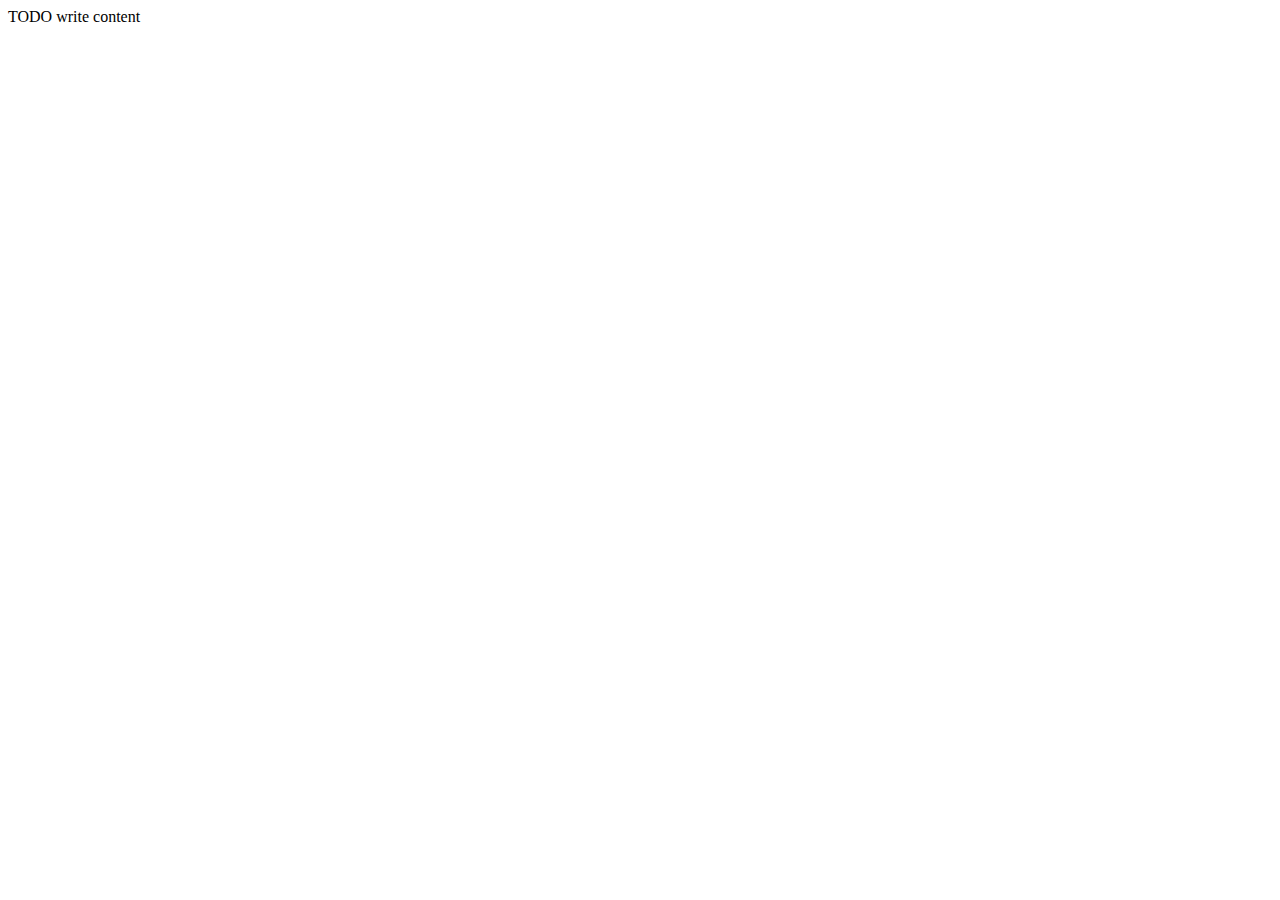
==== src/main/resources/static/index.html @ 3c7f9a55 "creacion tarea pagina ciclismo" ====
<html>
    <head>
        <title>TODO supply a title</title>
        <meta charset="UTF-8">
        <meta name="viewport" content="width=device-width, initial-scale=1.0">
    </head>
    <body>
        <div>TODO write content</div>
    </body>
</html>
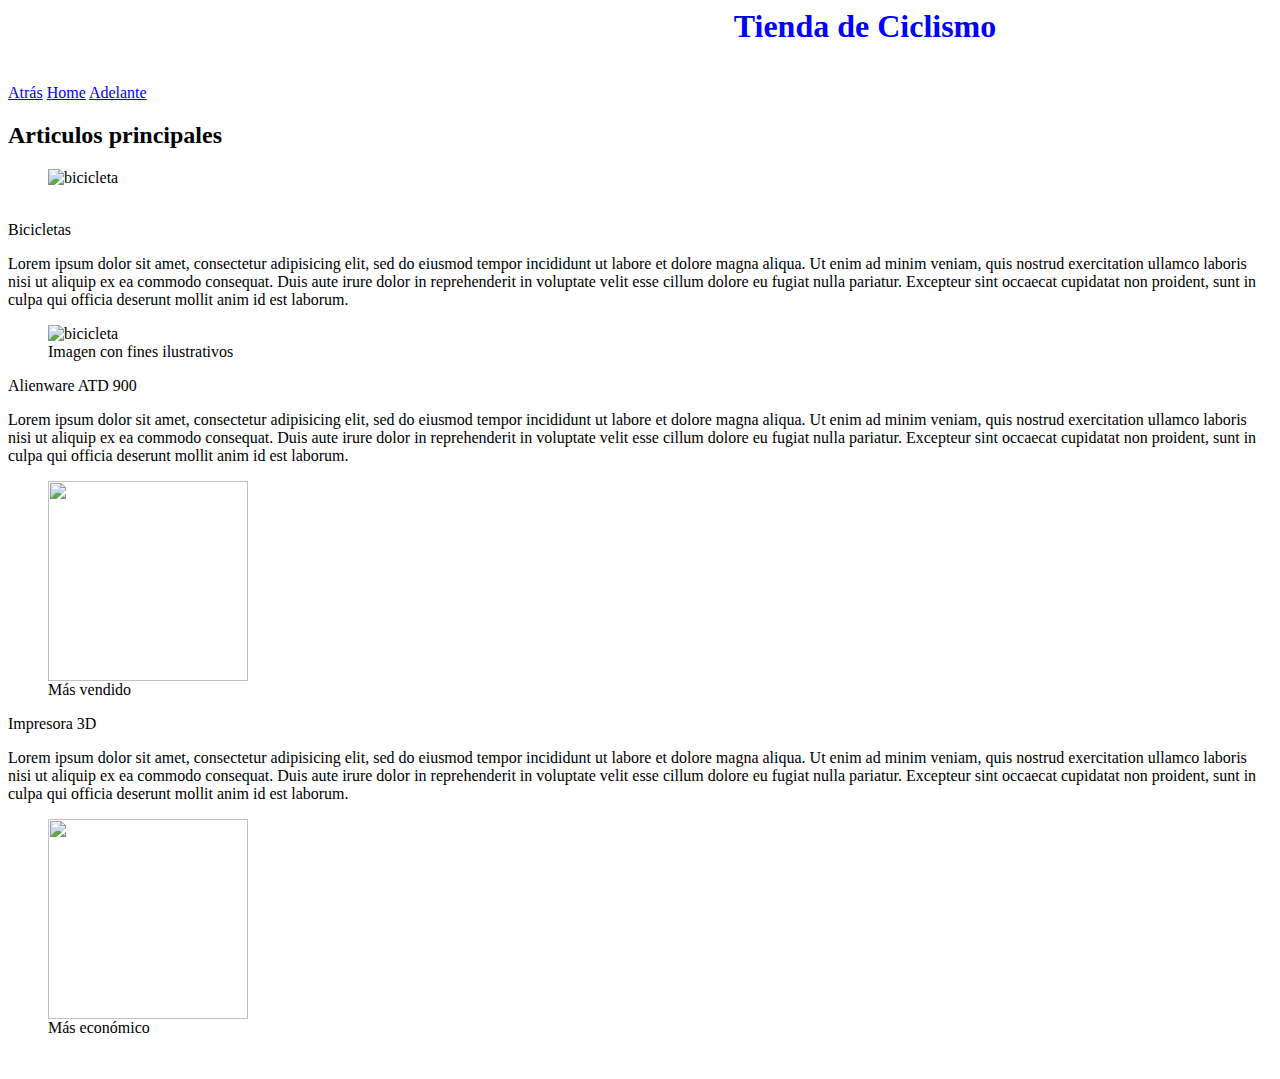
==== commit d6b499c1: "prueba" ====
--- a/src/main/resources/static/index.html
+++ b/src/main/resources/static/index.html
@@ -1,11 +1,57 @@
 
 <html>
     <head>
-        <title>TODO supply a title</title>
+        <title>Tienda de ciclismo</title>
         <meta charset="UTF-8">
         <meta name="viewport" content="width=device-width, initial-scale=1.0">
+        <link href="../static.css/css.css" rel="stylesheet" type="text/css"/>
     </head>
     <body>
-        <div>TODO write content</div>
+        <header id="encabezado">
+		<h1>Tienda de Ciclismo</h1>
+		<br>
+	</header>
+	<nav id="menu">
+		<a href="ejemplo8-html">Atrás</a>
+		<a href="index.html">Home</a>
+		<a href="ejemplo2.html">Adelante</a>
+	</nav>
+        <section id="contenido">
+		<h2>Articulos principales</h2>
+                <figure id="portada">
+                <img src="https://ichef.bbci.co.uk/ace/ws/624/amz/worldservice/live/assets/images/2014/08/28/140828174616_sp_bicicleta_1_624x351_engeenius.jpg.webp" alt="bicicleta "/>
+                </figure><br>
+		<article>
+			<header>Bicicletas</header>
+			<p class="descripcion">
+				Lorem ipsum dolor sit amet, consectetur adipisicing elit, sed do eiusmod tempor incididunt ut labore et dolore magna aliqua. Ut enim ad minim veniam, quis nostrud exercitation ullamco laboris nisi ut aliquip ex ea commodo consequat. Duis aute irure dolor in reprehenderit in voluptate velit esse cillum dolore eu fugiat nulla pariatur. Excepteur sint occaecat cupidatat non proident, sunt in culpa qui officia deserunt mollit anim id est laborum.
+			</p>
+			<figure>				
+                                <img src="https://images.app.goo.gl/ynG4Pj4Q1Z6FnmLv7" alt="bicicleta "/>
+				<figcaption>Imagen con fines ilustrativos</figcaption>
+			</figure>
+		</article>
+		<article>
+			<header>Alienware ATD 900</header>
+			<p class="descripcion">
+				Lorem ipsum dolor sit amet, consectetur adipisicing elit, sed do eiusmod tempor incididunt ut labore et dolore magna aliqua. Ut enim ad minim veniam, quis nostrud exercitation ullamco laboris nisi ut aliquip ex ea commodo consequat. Duis aute irure dolor in reprehenderit in voluptate velit esse cillum dolore eu fugiat nulla pariatur. Excepteur sint occaecat cupidatat non proident, sunt in culpa qui officia deserunt mollit anim id est laborum.
+			</p>
+			<figure>
+				<img src="https://www.huramobil.cz/fotocache/mid/ATD-M-AW3423DWF.jpg" width="200" />
+				<figcaption>Más vendido</figcaption>
+			</figure>
+		</article>
+		<article>
+			<header>Impresora 3D</header>
+			<p class="descripcion">
+				Lorem ipsum dolor sit amet, consectetur adipisicing elit, sed do eiusmod tempor incididunt ut labore et dolore magna aliqua. Ut enim ad minim veniam, quis nostrud exercitation ullamco laboris nisi ut aliquip ex ea commodo consequat. Duis aute irure dolor in reprehenderit in voluptate velit esse cillum dolore eu fugiat nulla pariatur. Excepteur sint occaecat cupidatat non proident, sunt in culpa qui officia deserunt mollit anim id est laborum.
+			</p>
+			<figure>
+				<img src="https://m.media-amazon.com/images/I/71hnkA62lJL._AC_SL1500_.jpg" width="200" />
+				<figcaption>Más económico</figcaption>
+			</figure>
+		</article>
+		<br>
+	</section>
     </body>
 </html>
--- a/src/main/resources/static.css/css.css
+++ b/src/main/resources/static.css/css.css
@@ -0,0 +1,11 @@
+#encabezado {
+    text-align: center; 
+    color: blue;
+    margin-left:450px; 
+}
+
+#portada{
+    width: 100%;
+    border-image: 2;
+    
+}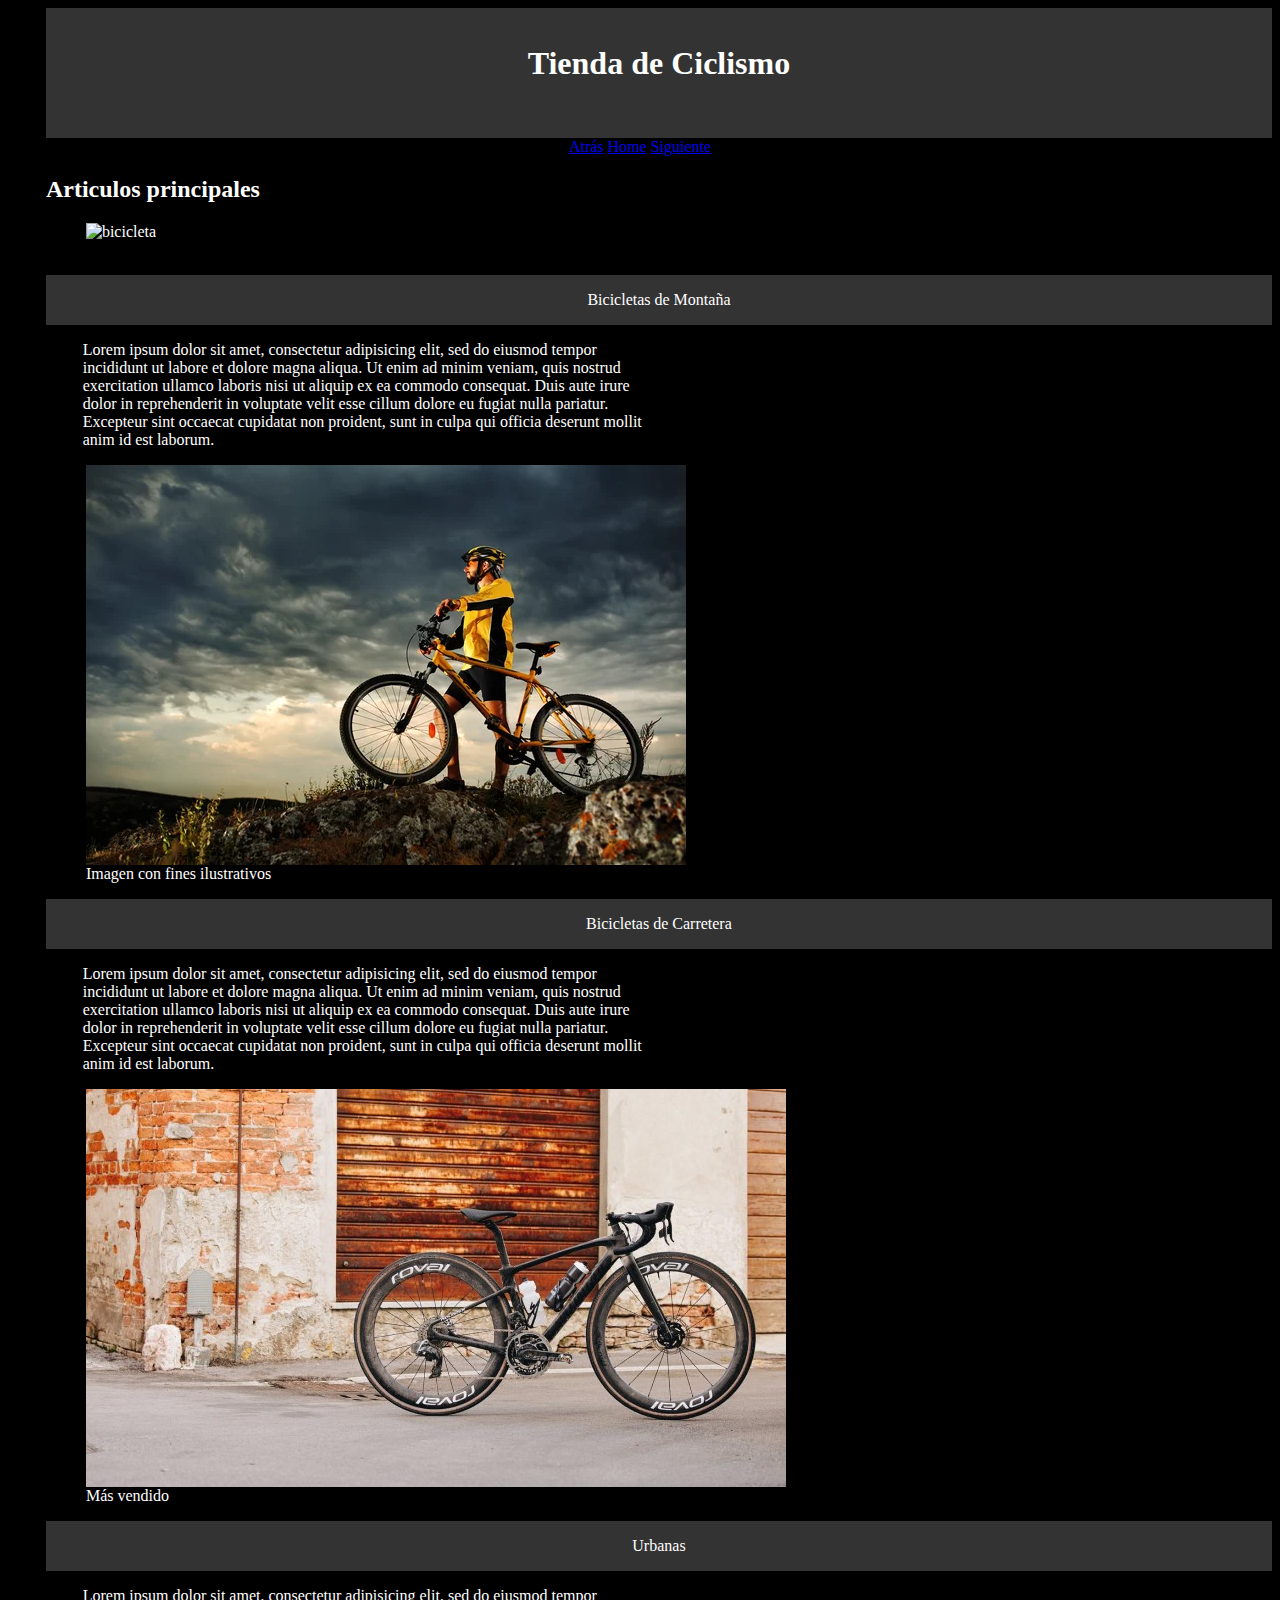
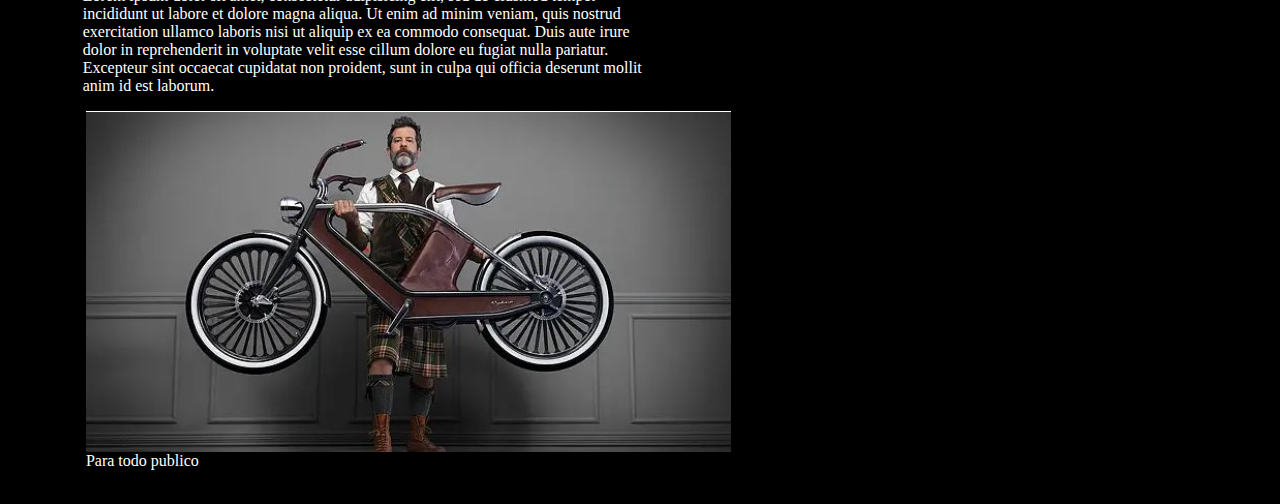
==== commit 04742cfb: "pequeño avance" ====
--- a/src/main/resources/static/index.html
+++ b/src/main/resources/static/index.html
@@ -4,7 +4,7 @@
         <title>Tienda de ciclismo</title>
         <meta charset="UTF-8">
         <meta name="viewport" content="width=device-width, initial-scale=1.0">
-        <link href="../static.css/css.css" rel="stylesheet" type="text/css"/>
+        <link href="static.css/estilos.css" rel="stylesheet" type="text/css"/>
     </head>
     <body>
         <header id="encabezado">
@@ -12,9 +12,9 @@
 		<br>
 	</header>
 	<nav id="menu">
-		<a href="ejemplo8-html">Atrás</a>
+		<a href="html">Atrás</a>
 		<a href="index.html">Home</a>
-		<a href="ejemplo2.html">Adelante</a>
+		<a href="pagina1.html">Siguiente</a>
 	</nav>
         <section id="contenido">
 		<h2>Articulos principales</h2>
@@ -22,36 +22,97 @@
                 <img src="https://ichef.bbci.co.uk/ace/ws/624/amz/worldservice/live/assets/images/2014/08/28/140828174616_sp_bicicleta_1_624x351_engeenius.jpg.webp" alt="bicicleta "/>
                 </figure><br>
 		<article>
-			<header>Bicicletas</header>
+			<header>Bicicletas de Montaña</header>
 			<p class="descripcion">
 				Lorem ipsum dolor sit amet, consectetur adipisicing elit, sed do eiusmod tempor incididunt ut labore et dolore magna aliqua. Ut enim ad minim veniam, quis nostrud exercitation ullamco laboris nisi ut aliquip ex ea commodo consequat. Duis aute irure dolor in reprehenderit in voluptate velit esse cillum dolore eu fugiat nulla pariatur. Excepteur sint occaecat cupidatat non proident, sunt in culpa qui officia deserunt mollit anim id est laborum.
 			</p>
 			<figure>				
-                                <img src="https://images.app.goo.gl/ynG4Pj4Q1Z6FnmLv7" alt="bicicleta "/>
+                            <img src="../static.imagen/mtb1.jpg" alt="MTB"/>
 				<figcaption>Imagen con fines ilustrativos</figcaption>
 			</figure>
+
 		</article>
 		<article>
-			<header>Alienware ATD 900</header>
+			<header>Bicicletas de Carretera</header>
 			<p class="descripcion">
 				Lorem ipsum dolor sit amet, consectetur adipisicing elit, sed do eiusmod tempor incididunt ut labore et dolore magna aliqua. Ut enim ad minim veniam, quis nostrud exercitation ullamco laboris nisi ut aliquip ex ea commodo consequat. Duis aute irure dolor in reprehenderit in voluptate velit esse cillum dolore eu fugiat nulla pariatur. Excepteur sint occaecat cupidatat non proident, sunt in culpa qui officia deserunt mollit anim id est laborum.
 			</p>
 			<figure>
-				<img src="https://www.huramobil.cz/fotocache/mid/ATD-M-AW3423DWF.jpg" width="200" />
+                            <img src="../static.imagen/ruta1.jpg" alt="Carretera"/>
 				<figcaption>Más vendido</figcaption>
 			</figure>
 		</article>
 		<article>
-			<header>Impresora 3D</header>
+			<header>Urbanas</header>
 			<p class="descripcion">
 				Lorem ipsum dolor sit amet, consectetur adipisicing elit, sed do eiusmod tempor incididunt ut labore et dolore magna aliqua. Ut enim ad minim veniam, quis nostrud exercitation ullamco laboris nisi ut aliquip ex ea commodo consequat. Duis aute irure dolor in reprehenderit in voluptate velit esse cillum dolore eu fugiat nulla pariatur. Excepteur sint occaecat cupidatat non proident, sunt in culpa qui officia deserunt mollit anim id est laborum.
 			</p>
 			<figure>
-				<img src="https://m.media-amazon.com/images/I/71hnkA62lJL._AC_SL1500_.jpg" width="200" />
-				<figcaption>Más económico</figcaption>
+                            <img src="static.imagen/portada1.jpg" alt=""/>
+                            <figcaption>Para todo publico</figcaption>
 			</figure>
 		</article>
 		<br>
 	</section>
     </body>
 </html>
+
+<!--<!DOCTYPE html>
+<html lang="es">
+<head>
+    <meta charset="UTF-8">
+    <meta name="viewport" content="width=device-width, initial-scale=1.0">
+    <title>Club de Ciclismo</title>
+    <link rel="stylesheet" href="styles.css">
+    <link href="../static.css/estilos.css" rel="stylesheet" type="text/css"/>
+</head>
+<body>
+    <header>
+        <h1>Club de Ciclismo</h1>
+        <nav>
+            <ul>
+                <li><a href="#inicio">Inicio</a></li>
+                <li><a href="#nosotros">Nosotros</a></li>
+                <li><a href="#rutas">Rutas</a></li>
+                <li><a href="#contacto">Contacto</a></li>
+            </ul>
+        </nav>
+    </header>
+    <main>
+        <section id="inicio">
+            <h2>Bienvenidos al Club de Ciclismo</h2>
+            <p>Únete a nuestra comunidad y disfruta de las mejores rutas en bicicleta.</p>
+        </section>
+        <section id="nosotros">
+            <h2>Sobre Nosotros</h2>
+            <p>Somos un grupo de entusiastas del ciclismo que organizamos paseos y competencias para todos los niveles.</p>
+        </section>
+        <section id="rutas">
+            <h2>Nuestras Rutas</h2>
+            <ul>
+                <li>Ruta de la Montaña</li>
+                <li>Ruta del Río</li>
+                <li>Ruta del Valle</li>
+            </ul>
+        </section>
+        <section id="contacto">
+            <h2>Contacto</h2>
+            <form>
+                <label for="nombre">Nombre:</label>
+                <input type="text" id="nombre" name="nombre">
+                
+                <label for="email">Email:</label>
+                <input type="email" id="email" name="email">
+                
+                <label for="mensaje">Mensaje:</label>
+                <textarea id="mensaje" name="mensaje"></textarea>
+                
+                <button type="submit">Enviar</button>
+            </form>
+        </section>
+    </main>
+    <footer>
+        <p>&copy; 2024 Club de Ciclismo. Todos los derechos reservados.</p>
+    </footer>
+</body>
+</html>-->--- a/src/main/resources/static/static.css/estilos.css
+++ b/src/main/resources/static/static.css/estilos.css
@@ -0,0 +1,148 @@
+#encabezado {
+    text-align: center; 
+    color: purple;
+    margin: 0;
+    margin-left: 3%;
+}
+
+#contenido {
+    color: white;
+    margin-left: 3%;
+}
+
+#menu{
+    text-align: center;
+}
+#portada{
+    width: 100%;
+    border-image: 2;
+    
+}
+
+body {
+    /*background-image: url(https://ichef.bbci.co.uk/ace/ws/624/amz/worldservice/live/assets/images/2014/08/28/140828174616_sp_bicicleta_1_624x351_engeenius.jpg.webp);*/
+    /*background-repeat: no-repeat;*/
+    /*color: #ffffff;*/
+    /*background-size: cover;*/
+    /*margin: 0;*/
+    height: 100vh;
+    background-color: black;
+    font-family: cursive;
+}
+
+h1 {
+    color: white;
+    
+}
+
+.descripcion {
+    margin-right: 50%;
+    margin-left: 3%;
+    
+}
+
+nav ul {
+    list-style-type: none;  
+}
+nav li {
+    display: inline;    
+}
+
+header {
+    background-color: #333;
+    color: white;
+    padding: 1rem 0;
+    text-align: center;
+}
+
+
+
+
+
+/*body {
+    font-family: Arial, sans-serif;
+    margin: 0;
+    padding: 0;
+    box-sizing: border-box;
+}
+
+header {
+    background-color: #333;
+    color: white;
+    padding: 1rem 0;
+    text-align: center;
+}
+
+header h1 {
+    margin: 0;
+}
+
+nav ul {
+    list-style: none;
+    padding: 0;
+    display: flex;
+    justify-content: center;
+    margin: 1rem 0 0 0;
+}
+
+nav ul li {
+    margin: 0 1rem;
+}
+
+nav ul li a {
+    color: white;
+    text-decoration: none;
+    font-weight: bold;
+}
+
+main {
+    padding: 2rem;
+}
+
+section {
+    margin-bottom: 2rem;
+}
+
+section h2 {
+    color: #333;
+    border-bottom: 2px solid #333;
+    padding-bottom: 0.5rem;
+    margin-bottom: 1rem;
+}
+
+form label {
+    display: block;
+    margin-bottom: 0.5rem;
+}
+
+form input,
+form textarea {
+    width: 100%;
+    padding: 0.5rem;
+    margin-bottom: 1rem;
+    border: 1px solid #ccc;
+    border-radius: 4px;
+}
+
+form button {
+    background-color: #333;
+    color: white;
+    padding: 0.5rem 1rem;
+    border: none;
+    border-radius: 4px;
+    cursor: pointer;
+}
+
+form button:hover {
+    background-color: #555;
+}
+
+footer {
+    background-color: #333;
+    color: white;
+    text-align: center;
+    padding: 1rem 0;
+    position: absolute;
+    width: 100%;
+    bottom: 0;
+}*/
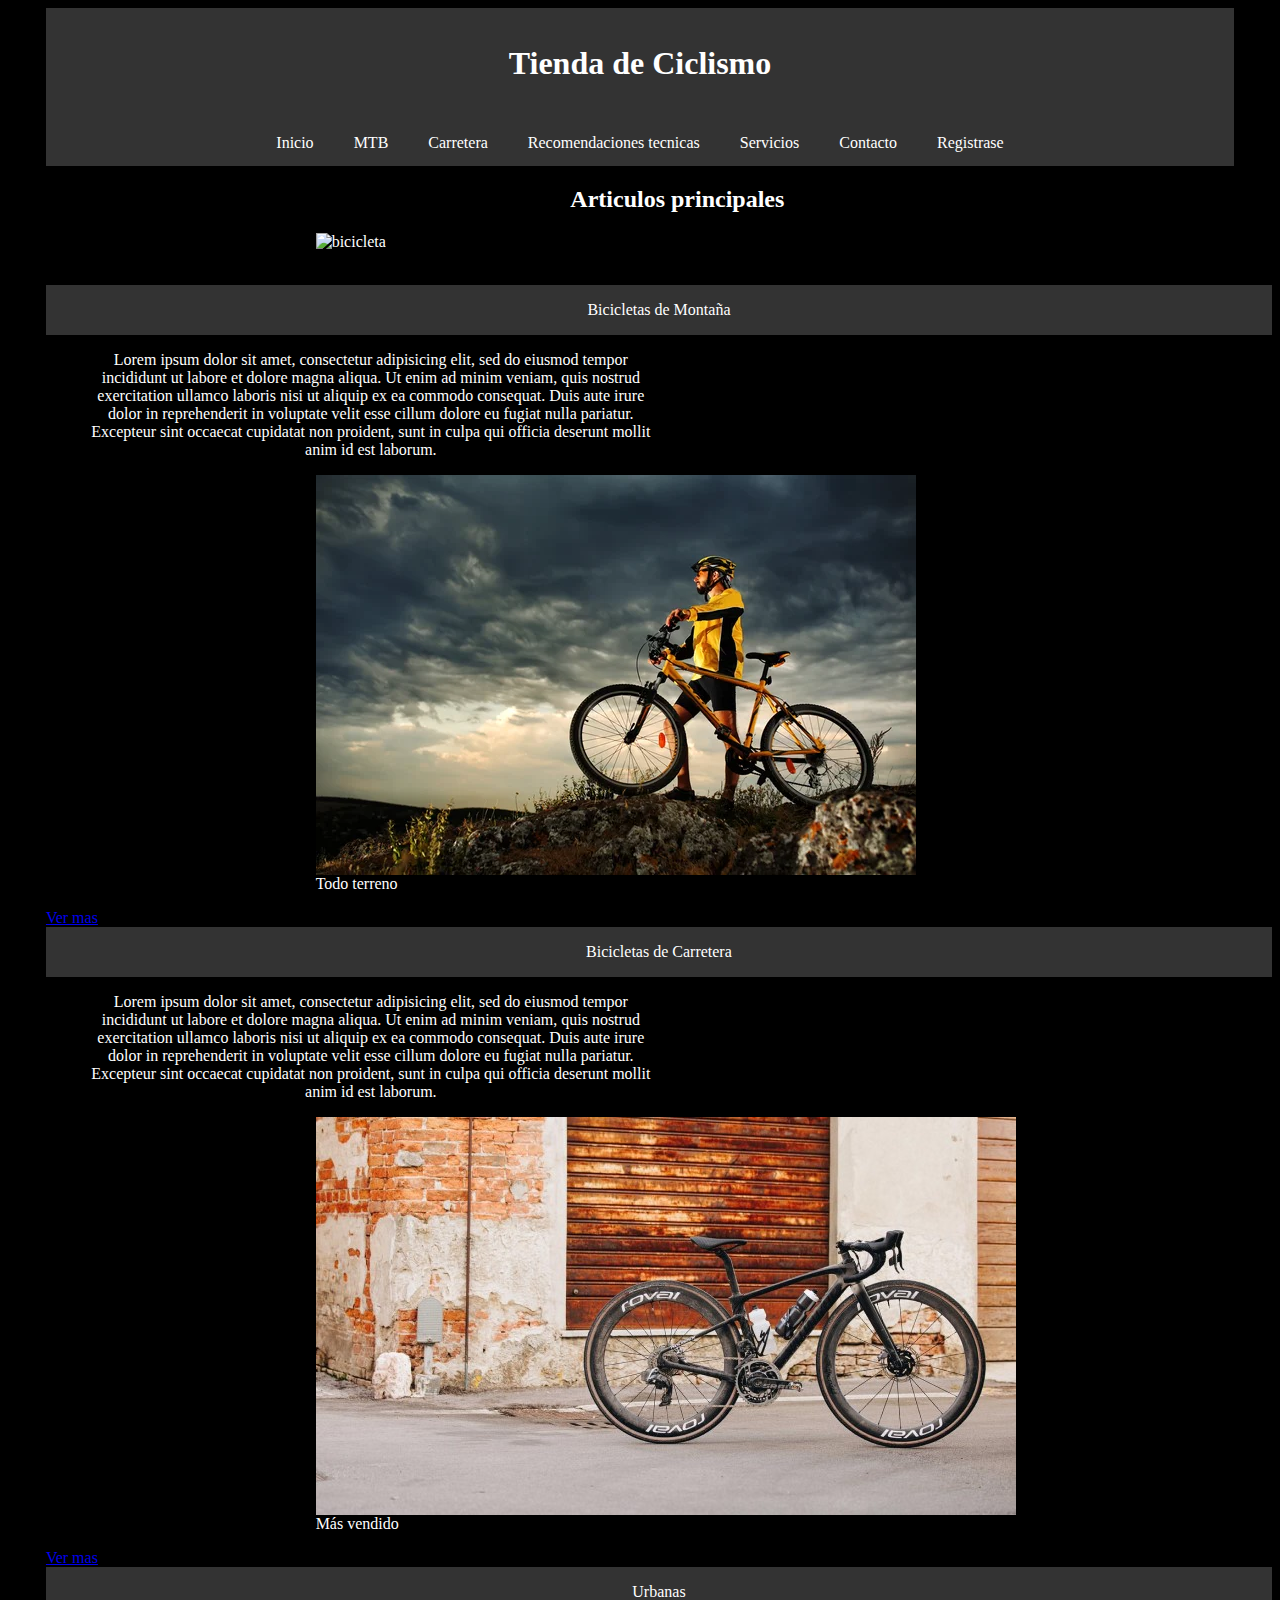
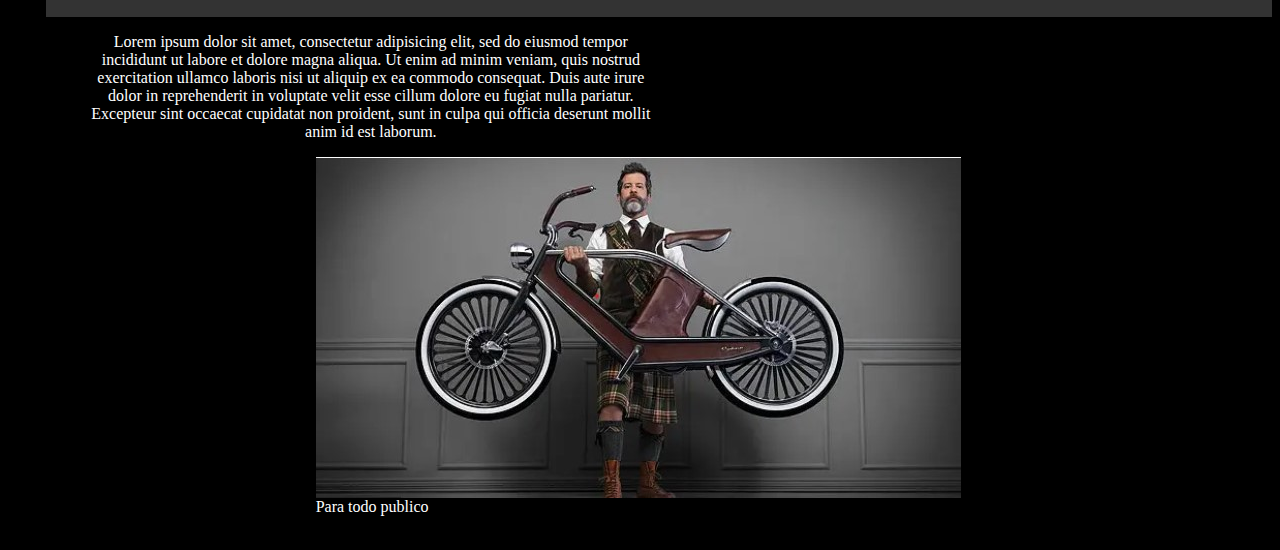
==== commit da0c1a6a: "avance pasable" ====
--- a/src/main/resources/static/index.html
+++ b/src/main/resources/static/index.html
@@ -6,16 +6,23 @@
         <meta name="viewport" content="width=device-width, initial-scale=1.0">
         <link href="static.css/estilos.css" rel="stylesheet" type="text/css"/>
     </head>
+    
     <body>
         <header id="encabezado">
 		<h1>Tienda de Ciclismo</h1>
-		<br>
+		<!--<br>-->
 	</header>
-	<nav id="menu">
-		<a href="html">Atrás</a>
-		<a href="index.html">Home</a>
-		<a href="pagina1.html">Siguiente</a>
-	</nav>
+	<nav>
+        <ul class="menu-horizontal">
+            <li><a href="index.html">Inicio</a></li>
+            <li><a href="pagina1.html">MTB</a></li>
+            <li><a href="pagina2.html">Carretera</a></li>
+            <li><a href="Videos.html">Recomendaciones tecnicas</a></li>
+            <li><a href="taller.html">Servicios</a></li>
+            <li><a href="contacto.html">Contacto</a></li>
+            <li><a href="login.html">Registrase</a></li>
+        </ul>
+    </nav>
         <section id="contenido">
 		<h2>Articulos principales</h2>
                 <figure id="portada">
@@ -28,10 +35,13 @@
 			</p>
 			<figure>				
                             <img src="../static.imagen/mtb1.jpg" alt="MTB"/>
-				<figcaption>Imagen con fines ilustrativos</figcaption>
+				<figcaption>Todo terreno</figcaption>
 			</figure>
-
+                        <nav id="mtb">
+                            
+                        </nav>
 		</article>
+                <a href="pagina1.html">Ver mas</a>
 		<article>
 			<header>Bicicletas de Carretera</header>
 			<p class="descripcion">
@@ -42,6 +52,7 @@
 				<figcaption>Más vendido</figcaption>
 			</figure>
 		</article>
+                <a href="pagina2.html">Ver mas</a>
 		<article>
 			<header>Urbanas</header>
 			<p class="descripcion">
--- a/src/main/resources/static/static.css/estilos.css
+++ b/src/main/resources/static/static.css/estilos.css
@@ -1,8 +1,9 @@
 #encabezado {
     text-align: center; 
-    color: purple;
-    margin: 0;
-    margin-left: 3%;
+    /*color: purple;*/
+    /*margin: 0;*/
+    margin-left: 3%;
+    margin-right: 3%;
 }
 
 #contenido {
@@ -30,9 +31,12 @@
     font-family: cursive;
 }
 
-h1 {
-    color: white;
-    
+h1, p {
+    color: white;
+    margin-left: 3%;
+    margin-right: 3%;
+    font-family: cursive;
+    text-align: center;
 }
 
 .descripcion {
@@ -54,6 +58,86 @@
     padding: 1rem 0;
     text-align: center;
 }
+
+/*otros estilos*/ 
+
+
+nav {
+    background-color: #333;
+    margin-left: 3%;
+    margin-right: 3%;
+}
+
+.menu-horizontal {
+    list-style-type: none;
+    margin: 0;
+    padding: 0;
+    display: flex;
+    justify-content: center; /* Centra el menú horizontalmente */
+    /*margin-left: 3%;*/
+}
+
+.menu-horizontal li {
+    margin: 0;
+    padding: 0;
+    
+}
+
+.menu-horizontal a {
+    display: block;
+    color: white;
+    text-align: center;
+    padding: 14px 20px;
+    text-decoration: none;
+    /*margin-left: 3%;*/
+}
+
+.menu-horizontal a:hover {
+    background-color: #575757;
+}
+
+#mtb {
+    color: white;
+    margin-left: 3%;
+    
+}
+
+h3, h2, h4{
+    color: white;
+    margin-left: 3%;
+    text-align: center;
+}
+
+.parrafo{
+    color: white;
+    margin-left: 3%;
+    margin-right: 10%;
+}
+
+
+.div{
+    margin: 0 auto;
+    margin-left: 30%;
+}
+/*
+#taller{
+    text-align: center;
+}*/
+
+figure{
+    /*margin: 5% 50% 10% 10%;*/
+    margin-left: 22%;
+}
+
+
+
+
+
+
+
+
+
+
 
 
 
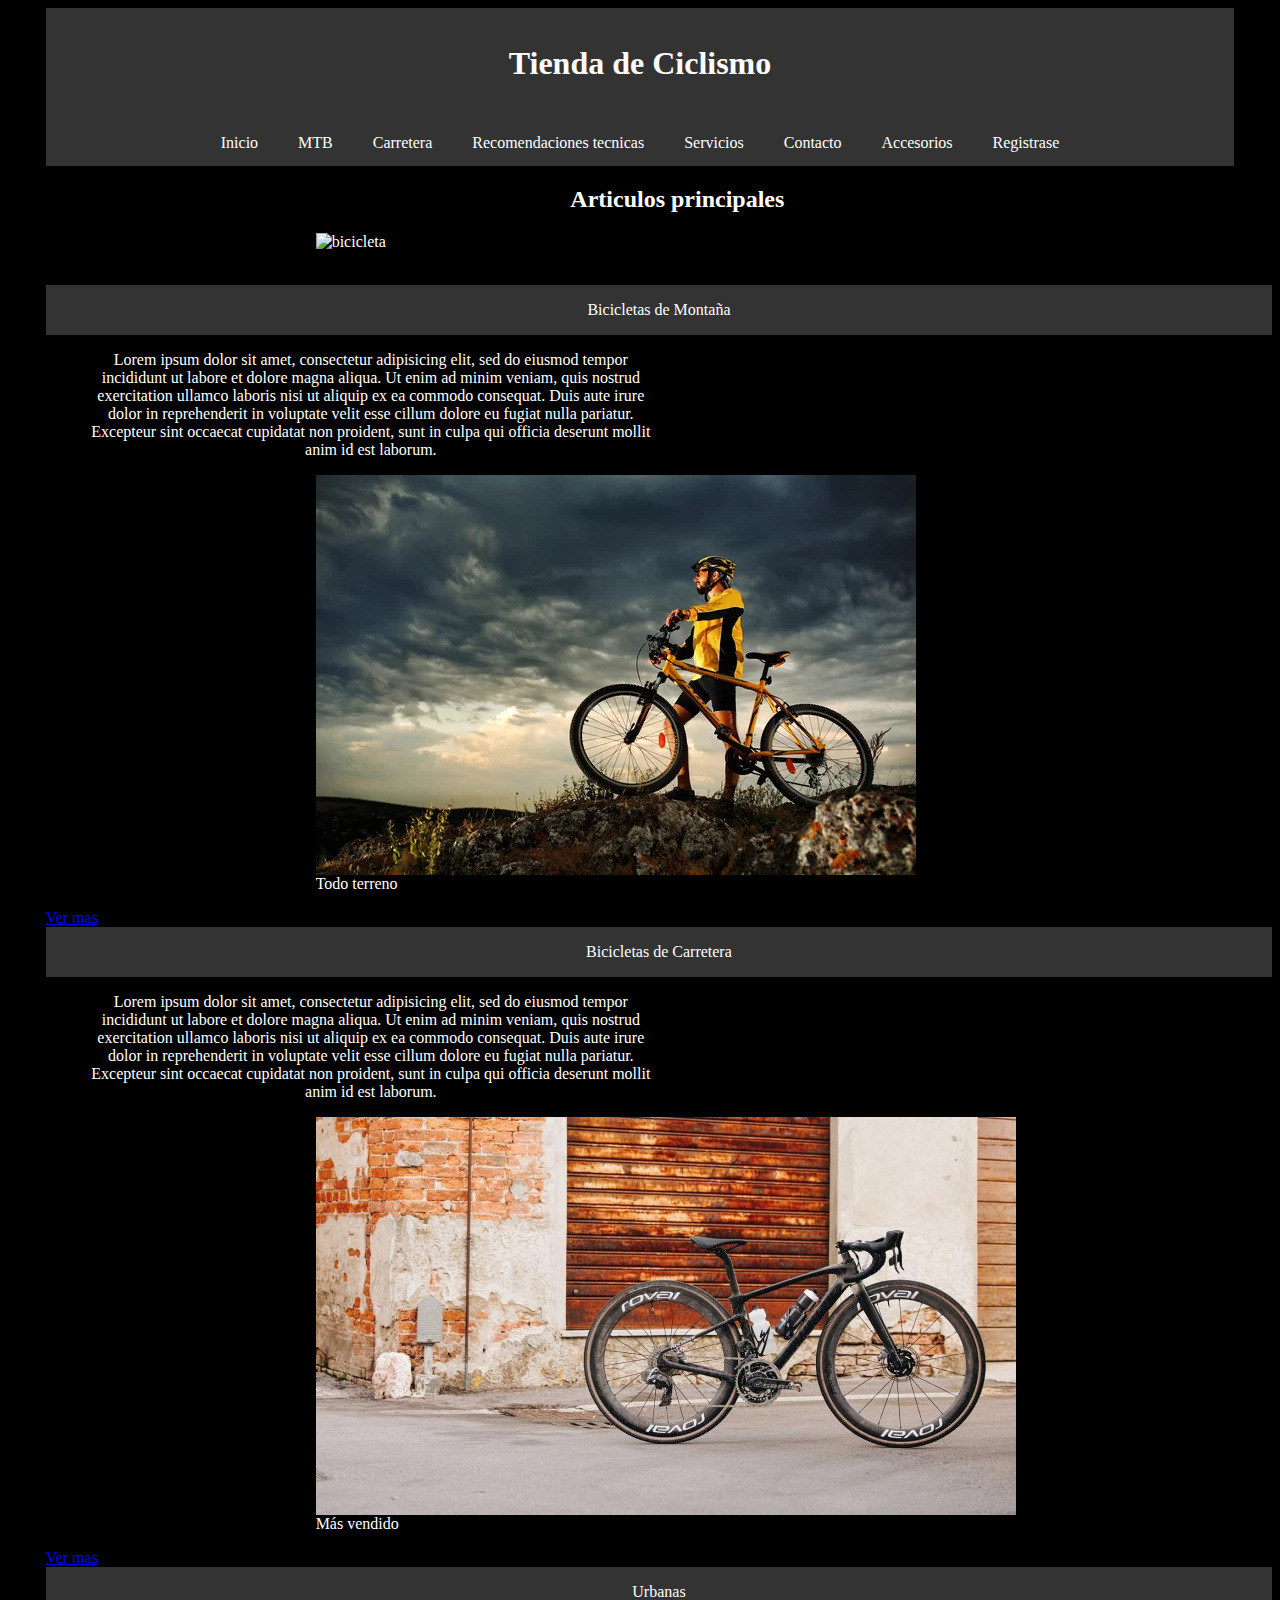
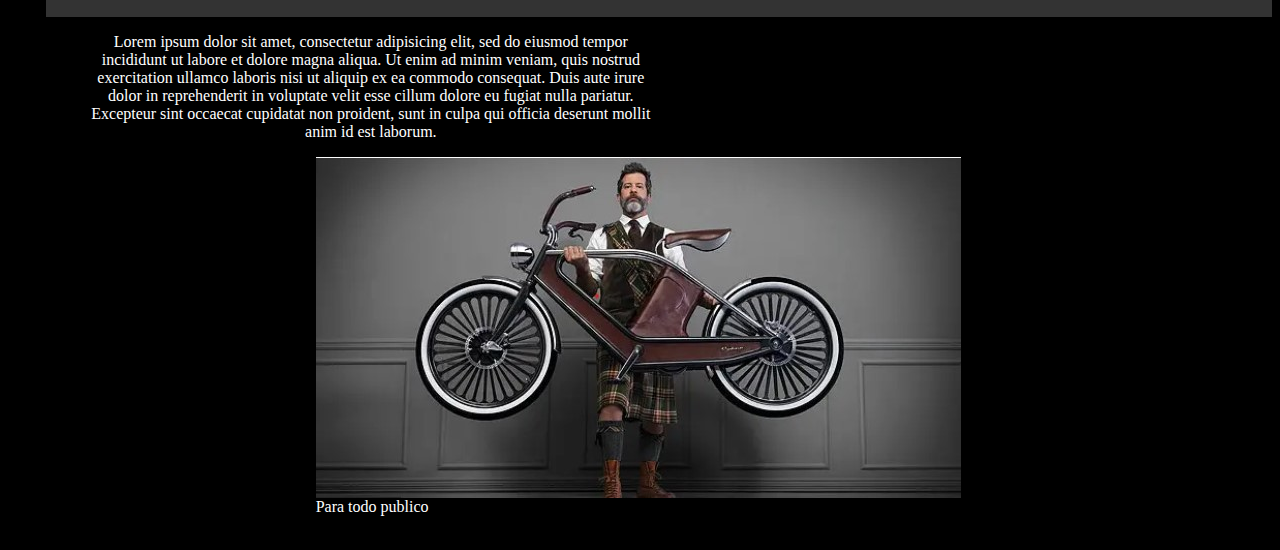
==== commit a69e75f0: "avance pasable, un poco mas pasable" ====
--- a/src/main/resources/static/index.html
+++ b/src/main/resources/static/index.html
@@ -20,6 +20,7 @@
             <li><a href="Videos.html">Recomendaciones tecnicas</a></li>
             <li><a href="taller.html">Servicios</a></li>
             <li><a href="contacto.html">Contacto</a></li>
+            <li><a href="accesorios.html">Accesorios</a></li>
             <li><a href="login.html">Registrase</a></li>
         </ul>
     </nav>
